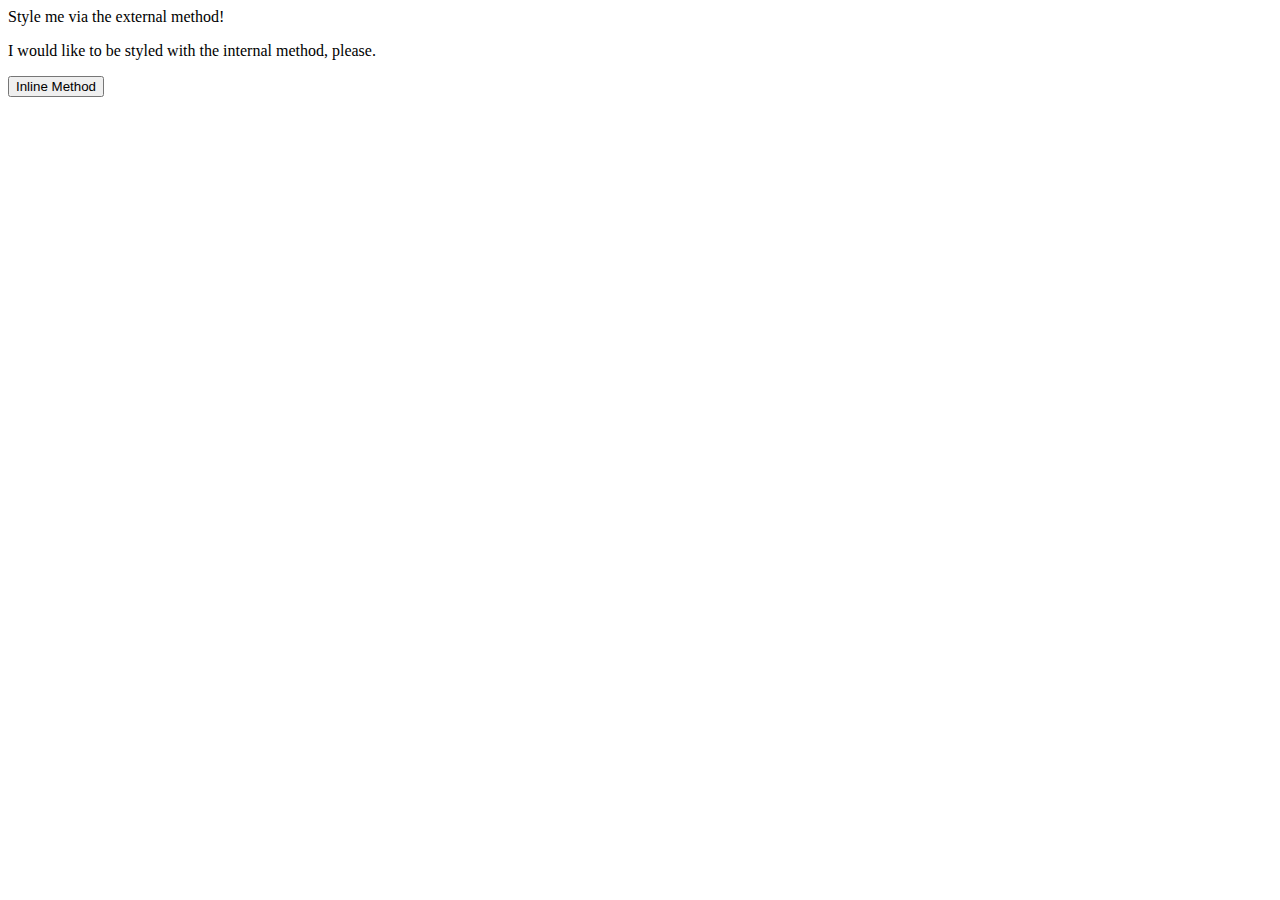
==== foundations/01-css-methods/index.html @ 2bbc7daa "Added CSS to  exercise 01" ====
<!DOCTYPE html>
<html lang="en">
  <head>
    <meta charset="UTF-8">
    <meta http-equiv="X-UA-Compatible" content="IE=edge">
    <meta name="viewport" content="width=device-width, initial-scale=1.0">
    <title>Methods for Adding CSS</title>
    <link="stylesheets" href="styles.css">
  </head>
  <body>
    <div class="external">Style me via the external method!</div>
    <p>I would like to be styled with the internal method, please.</p>
    <button>Inline Method</button>
  </body>
</html>
---- foundations/01-css-methods/styles.css ----
.external {
    background-color:red;
    color:white;
    font-size:32px;
    
    font-weight:bold;
}
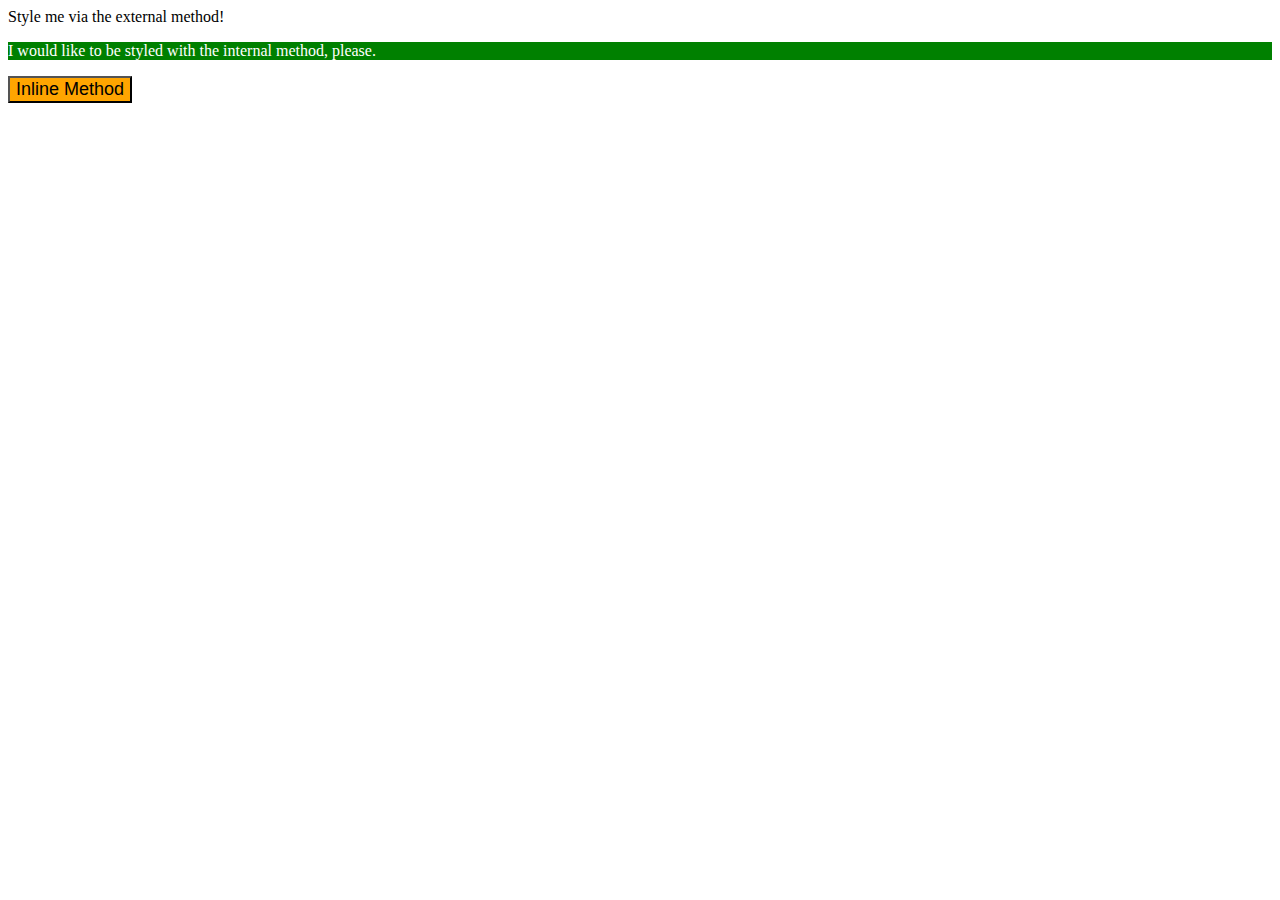
==== commit a2fdda97: "Finished 01" ====
--- a/foundations/01-css-methods/index.html
+++ b/foundations/01-css-methods/index.html
@@ -6,10 +6,18 @@
     <meta name="viewport" content="width=device-width, initial-scale=1.0">
     <title>Methods for Adding CSS</title>
     <link="stylesheets" href="styles.css">
+    <style>
+      p{
+        background-color:green;
+        color:white;
+        font:18px;
+      }
+
+    </style>
   </head>
   <body>
     <div class="external">Style me via the external method!</div>
     <p>I would like to be styled with the internal method, please.</p>
-    <button>Inline Method</button>
+    <button style="background:orange; font-size:18px;">Inline Method</button>
   </body>
 </html>--- a/foundations/01-css-methods/styles.css
+++ b/foundations/01-css-methods/styles.css
@@ -2,6 +2,6 @@
     background-color:red;
     color:white;
     font-size:32px;
-    
+    margin:auto;
     font-weight:bold;
 }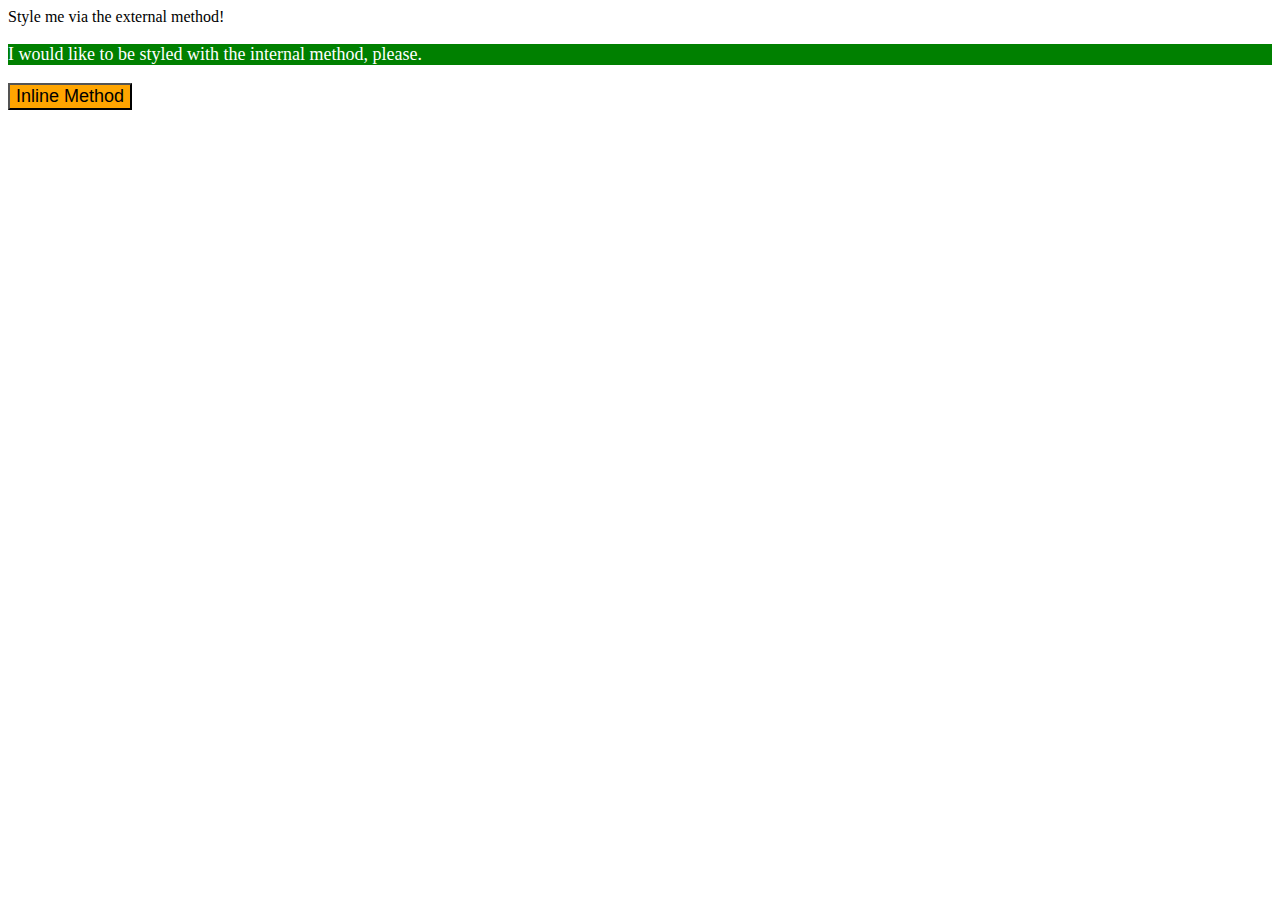
==== commit 22b18dff: "Fixed missing bits of code." ====
--- a/foundations/01-css-methods/index.html
+++ b/foundations/01-css-methods/index.html
@@ -5,19 +5,19 @@
     <meta http-equiv="X-UA-Compatible" content="IE=edge">
     <meta name="viewport" content="width=device-width, initial-scale=1.0">
     <title>Methods for Adding CSS</title>
-    <link="stylesheets" href="styles.css">
+    <link rel="stylesheets" href="styles.css">
+
     <style>
-      p{
-        background-color:green;
-        color:white;
-        font:18px;
+      p {
+        background-color: green;
+        color: white;
+        font-size:18px;
       }
-
     </style>
   </head>
   <body>
-    <div class="external">Style me via the external method!</div>
+    <div="external">Style me via the external method!</div>
     <p>I would like to be styled with the internal method, please.</p>
-    <button style="background:orange; font-size:18px;">Inline Method</button>
+    <button style="background-color:orange; font-size:18px;">Inline Method</button>
   </body>
 </html>